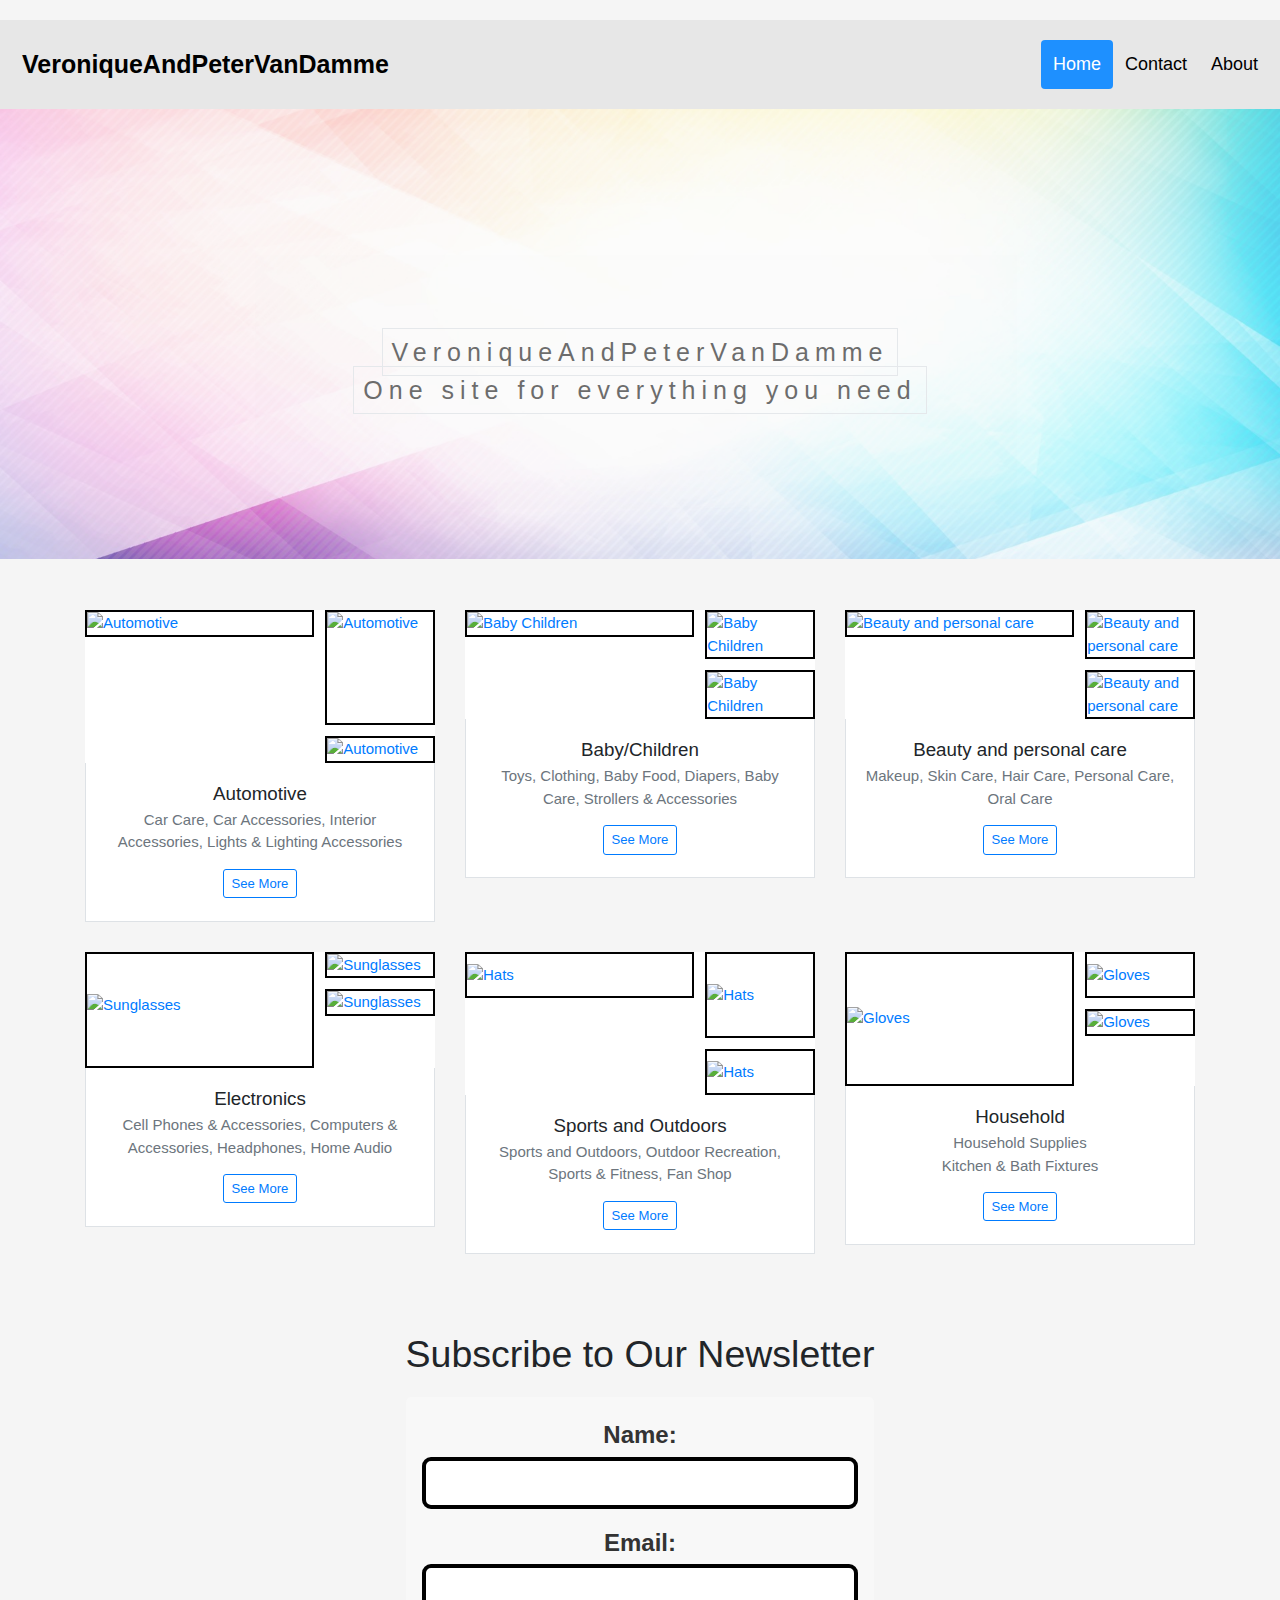
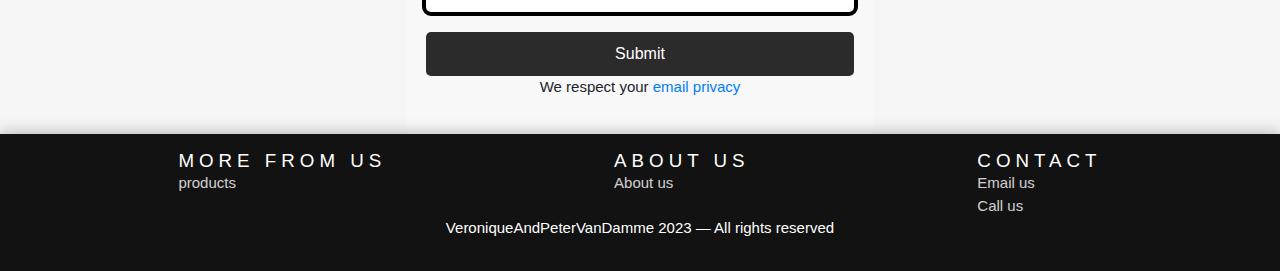
==== main-site/index.html @ c186e290 "Update index.html" ====
<!DOCTYPE html>
<html lang="en">

<head>
    <script src="https://code.jquery.com/jquery-3.6.0.min.js" integrity="sha384-vtXRMe3mGCbOeY7l30aIg8H9p3GdeSe4IFlP6G8JMa7o7lXvnz3GFKzPxzJdPfGK" crossorigin="anonymous"></script>
    <title>Home - twtafl</title>
    <link rel="shortcut icon" type="image/png" href="./assets/images/Untitled.png">
    <meta name="viewport" content="width=device-width, initial-scale=1">
    <link rel="stylesheet" href="./assets/css/main.css">
    <script src="./assets/js/script.js"></script>
</head>

<body>
    <div class="header">
        <a href="#default" class="logo">VeroniqueAndPeterVanDamme</a>
        <div class="header-right">
            <a class="active" href="#">Home</a>
            <a href="mailto:contact@veroniqueandpetervandamme.com">Contact</a>
            <a href="./about">About</a>
        </div>
    </div>
    <!-- Notifications -->
    <div class="list-alerts" id="sticky-header" style="display: block;">
        <ul>
            <li>
                <div class="alert success" id="SuccessAlert">
                    <span class="closebtn" onclick="this.parentElement.style.display='none';">&times;</span>  
                    <strong>Thanks!</strong> You are now subscibed to our news letter
                </div>
            </li>
            <li>
                <div class="alert warning" id="WarningAlert">
                    <span class="closebtn" onclick="this.parentElement.style.display='none';">&times;</span>  
                    <strong>Thanks!</strong> It seems like you are already subscribed to our Newsletter.
                </div>
            </li>
            <li>
                <div class="alert" style="display:none">
                    <span class="closebtn" onclick="this.parentElement.style.display='none';">&times;</span>  
                    <strong>Failed!</strong> Something whent wrong while redirectinh you, try again later.
                </div>
            </li>
            <li>
                <div class="alert warning" id="FailedAlert">
                    <span class="closebtn" onclick="this.parentElement.style.display='none';">&times;</span>  
                    <strong>Failed!</strong> Something whent wrong while redirecting you, try again later.
                </div>
            </li>
        </ul>      
    </div>
    <!-- bg image -->
    <div class="bgimg-1">
        <div class="caption">
            <span class="border">VeroniqueAndPeterVanDamme</span>
            <br>
            <span class="border sm-ow-04">One site for everything you need</span>
        </div>
    </div>
    <div class="product-card" style="display: block; padding-top: 4%;">
        <div id="snippetContent">
            <link rel="stylesheet" href="https://cdn.jsdelivr.net/npm/bootstrap@4.4.1/dist/css/bootstrap.min.css"> 
            <script src="https://cdn.jsdelivr.net/npm/bootstrap@4.4.1/dist/js/bootstrap.bundle.min.js"></script> 
            <div class="container pb-5 mb-sm-1">
                <div class="row">
                    <div class="col-md-4 col-sm-6">
                        <div class="card border-0 mb-grid-gutter"> 
                            <a class="card-img-tiles" href="./products">
                                <div class="main-img"> 
                                    <img style="border: 2px solid black;" src="//ws-na.amazon-adsystem.com/widgets/q?_encoding=UTF8&ASIN=B098WVKF19&Format=_SL160_&ID=AsinImage&MarketPlace=US&ServiceVersion=20070822&WS=1&tag=veroniqueandp-20&language=en_US" alt="Automotive">
                                </div>
                                <div class="thumblist"> 
                                    <img style="border: 2px solid black;height: 115px;" src="//ws-na.amazon-adsystem.com/widgets/q?_encoding=UTF8&ASIN=B00F3H79LS&Format=_SL160_&ID=AsinImage&MarketPlace=US&ServiceVersion=20070822&WS=1&tag=veroniqueandp-20&language=en_US" alt="Automotive">
                                    <img class="w-100px h-120px" style="border: 2px solid black;" src="//ws-na.amazon-adsystem.com/widgets/q?_encoding=UTF8&ASIN=B00VA1F1TS&Format=_SL160_&ID=AsinImage&MarketPlace=US&ServiceVersion=20070822&WS=1&tag=veroniqueandp-20&language=en_US" alt="Automotive">
                                </div> 
                                </a>
                                <div class="card-body border mt-n1 py-4 text-center">
                                    <h2 class="h5 mb-1">Automotive</h2>
                                    <span class="d-block mb-3 font-size-xs text-muted">Car Care, Car Accessories, Interior Accessories, Lights & Lighting Accessories</span>
                                    <a class="btn btn-pill btn-outline-primary btn-sm" href="./products/?automotive">See More</a>
                                </div>
                            </div>
                        </div>
                        <div class="col-md-4 col-sm-6">
                            <div class="card border-0 mb-grid-gutter"> 
                                <a class="card-img-tiles" href="./product/?pid=14741674">
                                    <div class="main-img">
                                        <img style="border: 2px solid black;" src="//ws-na.amazon-adsystem.com/widgets/q?_encoding=UTF8&ASIN=B0BH9B4JT2&Format=_SL160_&ID=AsinImage&MarketPlace=US&ServiceVersion=20070822&WS=1&tag=veroniqueandp-20&language=en_US" alt="Baby Children">
                                    </div>
                                    <div class="thumblist">
                                        <img style="border: 2px solid black;" src="//ws-na.amazon-adsystem.com/widgets/q?_encoding=UTF8&ASIN=B08V8RWP3W&Format=_SL160_&ID=AsinImage&MarketPlace=US&ServiceVersion=20070822&WS=1&tag=veroniqueandp-20&language=en_US" alt="Baby Children">
                                        <img style="border: 2px solid black;" src="//ws-na.amazon-adsystem.com/widgets/q?_encoding=UTF8&ASIN=B07H3QY56J&Format=_SL160_&ID=AsinImage&MarketPlace=US&ServiceVersion=20070822&WS=1&tag=veroniqueandp-20&language=en_US" alt="Baby Children">
                                    </div> 
                                </a>
                                <div class="card-body border mt-n1 py-4 text-center">
                                    <h2 class="h5 mb-1">Baby/Children</h2>
                                    <span class="d-block mb-3 font-size-xs text-muted">Toys, Clothing, Baby Food, Diapers, Baby Care, Strollers & Accessories</span>
                                    <a class="btn btn-pill btn-outline-primary btn-sm" href="./products/?baby-children">See More</a>
                                </div>
                            </div>
                        </div>
                        <div class="col-md-4 col-sm-6">
                            <div class="card border-0 mb-grid-gutter"> 
                                <a class="card-img-tiles" href="./product/?pid=15643062">
                                    <div class="main-img">
                                        <img style="border: 2px solid black;" src="//ws-na.amazon-adsystem.com/widgets/q?_encoding=UTF8&ASIN=B07PBXXNCY&Format=_SL160_&ID=AsinImage&MarketPlace=US&ServiceVersion=20070822&WS=1&tag=veroniqueandp-20&language=en_US" alt="Beauty and personal care">
                                    </div>
                                    <div class="thumblist">
                                        <img style="border: 2px solid black;" src="//ws-na.amazon-adsystem.com/widgets/q?_encoding=UTF8&ASIN=B00U2VQZDS&Format=_SL160_&ID=AsinImage&MarketPlace=US&ServiceVersion=20070822&WS=1&tag=veroniqueandp-20&language=en_US" alt="Beauty and personal care">
                                        <img style="border: 2px solid black;" src="//ws-na.amazon-adsystem.com/widgets/q?_encoding=UTF8&ASIN=B07CZCQ481&Format=_SL160_&ID=AsinImage&MarketPlace=US&ServiceVersion=20070822&WS=1&tag=veroniqueandp-20&language=en_US" alt="Beauty and personal care">
                                    </div> 
                                </a>
                                <div class="card-body border mt-n1 py-4 text-center">
                                    <h2 class="h5 mb-1">Beauty and personal care</h2>
                                    <span class="d-block mb-3 font-size-xs text-muted">Makeup, Skin Care, Hair Care, Personal Care, Oral Care</span>
                                    <a class="btn btn-pill btn-outline-primary btn-sm" href="./products/?beauty">See More</a>
                                </div>
                            </div>
                        </div>
                        <div class="col-md-4 col-sm-6">
                            <div class="card border-0 mb-grid-gutter"> 
                                <a class="card-img-tiles" href="./product/?pid=15463336">
                                    <div class="main-img">
                                        <img style="border: 2px solid black; padding-top: 40px;padding-bottom: 49.9px;" src="https://m.media-amazon.com/images/I/71pvhTrmZDL._AC_UL320_.jpg" alt="Sunglasses">
                                    </div>
                                    <div class="thumblist">
                                        <img style="border: 2px solid black;" src="https://m.media-amazon.com/images/I/31PpUfTCiFL._AC_UY218_.jpg" alt="Sunglasses">
                                        <img style="border: 2px solid black;" src="https://m.media-amazon.com/images/I/51jb-UrBu-L._AC_UL320_.jpg" alt="Sunglasses">
                                    </div>
                                </a>
                                <div class="card-body border mt-n1 py-4 text-center">
                                    <h2 class="h5 mb-1">Electronics</h2>
                                    <span class="d-block mb-3 font-size-xs text-muted">Cell Phones & Accessories, Computers & Accessories, Headphones, Home Audio</span>
                                    <a class="btn btn-pill btn-outline-primary btn-sm" href="./products/?electronics">See More</a>
                                </div>
                            </div>
                        </div>
                        <div class="col-md-4 col-sm-6">
                            <div class="card border-0 mb-grid-gutter"> 
                                <a class="card-img-tiles" href="./product/?pid=15778199">
                                    <div class="main-img">
                                        <img style="border: 2px solid black;padding-top: 10px; padding-bottom: 10px;" src="https://m.media-amazon.com/images/I/71+rDYhJ-OL._AC_UL320_.jpg" alt="Hats">
                                    </div>
                                    <div class="thumblist">
                                        <img style="border: 2px solid black; padding-top: 30px; padding-bottom: 30px;" src="https://m.media-amazon.com/images/I/81pqq8THHpL._AC_UL320_.jpg" alt="Hats">
                                        <img style="border: 2px solid black; padding-top: 10px; padding-bottom: 9px;" src="https://m.media-amazon.com/images/I/91e89XFkCKL._AC_UL320_.jpg" alt="Hats">
                                    </div> 
                                </a>
                                <div class="card-body border mt-n1 py-4 text-center">
                                    <h2 class="h5 mb-1">Sports and Outdoors</h2>
                                    <span class="d-block mb-3 font-size-xs text-muted">Sports and Outdoors, Outdoor Recreation, Sports & Fitness, Fan Shop</span>
                                    <a class="btn btn-pill btn-outline-primary btn-sm" href="./products/?sports">See More</a>
                                </div>
                            </div>
                        </div>
                        <div class="col-md-4 col-sm-6"><div class="card border-0 mb-grid-gutter"> 
                            <a class="card-img-tiles" href="./product/?pid=15463336">
                                <div class="main-img">
                                    <img style="border: 2px solid black; padding-top: 53px; padding-bottom: 55px;" src="https://m.media-amazon.com/images/I/617nfnxT8zL._AC_UL320_.jpg" alt="Gloves">
                                </div>
                                <div class="thumblist">
                                    <img style="border: 2px solid black; padding-top: 10px; padding-bottom: 10px;" src="https://m.media-amazon.com/images/I/71o0vuxQSdL._AC_UL320_.jpg" alt="Gloves">
                                    <img style="border: 2px solid black;" src="https://m.media-amazon.com/images/I/616PJLvI6+L._AC_UY218_.jpg" alt="Gloves">
                                </div> 
                            </a>
                            <div class="card-body border mt-n1 py-4 text-center">
                                <h2 class="h5 mb-1">Household</h2>
                                <span class="d-block mb-3 font-size-xs text-muted">Household Supplies<br>Kitchen & Bath Fixtures</span>
                                <a class="btn btn-pill btn-outline-primary btn-sm" href="./products/?household">See More</a>
                            </div>
                        </div>
                    </div>
                </div>
            </div>
            <style type="text/css">
            body{
                background:#f5f5f5;
                margin-top:20px;}

            .card-img-tiles {
                display: -webkit-box;
                display: -ms-flexbox;
                display: flex;
                position: relative;
                background-color: #fff;
                z-index: 5
            }

            .card-img-tiles .main-img>img,
            .card-img-tiles .thumblist>img {
                display: block;
                width: 100%
            }

            .card-img-tiles .main-img {
                width: 67%;
                padding-right: .375rem
            }

            .card-img-tiles .thumblist {
                width: 33%;
                padding-left: .375rem
            }

            .card-img-tiles .thumblist>img {
                margin-bottom: .75rem
            }

            .card-img-tiles .thumblist>img:last-child {
                margin-bottom: 0
            }

            .mb-grid-gutter {
                margin-bottom: 30px !important;
            }
            </style> 
            <script type="text/javascript"></script> 
        </div> 
    </div>


    <div class="newsletter-container" style="max-width: fit-content;">
        <h1>Subscribe to Our Newsletter</h1>
        <form method="post" class="af-form-wrapper" accept-charset="UTF-8" action="https://www.aweber.com/scripts/addlead.pl">
            <form method="post" class="af-form-wrapper" accept-charset="UTF-8" action="https://www.aweber.com/scripts/addlead.pl"  >
                <div style="display: none;">
                    <input type="hidden" name="meta_web_form_id" value="218847364" />
                    <input type="hidden" name="meta_split_id" value="" />
                    <input type="hidden" name="listname" value="awlist6452840" />
                    <input type="hidden" name="redirect" value="https://veroniqueandpetervandamme.com/?sub=new" id="redirect_02d4c7144c36b49713d2ebf92a43c891" />
                    <input type="hidden" name="meta_redirect_onlist" value="https://veroniqueandpetervandamme.com/?sub=old" />
                    <input type="hidden" name="meta_adtracking" value="veroniqueandpetervandamme" />
                    <input type="hidden" name="meta_message" value="1" />
                    <input type="hidden" name="meta_required" value="name,email" />
                    
                    <input type="hidden" name="meta_tooltip" value="" />
                </div>
                <div id="af-body-218847364" class="af-body af-standards">
                    <div class="af-element">
                        <label class="previewLabel" for="awf_field-115331925">Name: </label>
                        <div class="af-textWrap">
                            <input style="outline: 4px solid black;" id="awf_field-115331925" type="text" name="name" class="text" value="" onfocus=" if (this.value == '') { this.value = ''; }" onblur="if (this.value == '') { this.value='';} " tabindex="500" />
                        </div>
                        <div class="af-clear"></div>
                    </div>
                    <div class="af-element">
                        <label class="previewLabel" for="awf_field-115331926">Email: </label>
                        <div class="af-textWrap"><input class="text" style="outline: 4px solid black;" id="awf_field-115331926" type="text" name="email" value="" tabindex="501" onfocus=" if (this.value == '') { this.value = ''; }" onblur="if (this.value == '') { this.value='';} " />
                        </div>
                        <div class="af-clear"></div>
                    </div>
                    <div class="af-element buttonContainer">
                        <input id="submit" name="submit" class="submit" type="submit" value="Submit" tabindex="502"/>
                        <div class="af-clear"></div>
                    </div>
                    <div class="af-element privacyPolicy" style="text-align: center">
                        <p>We respect your <a title="Privacy Policy" href="https://www.aweber.com/permission.htm" target="_blank" rel="nofollow">email privacy</a></p>
                        <div class="af-clear"></div>
                    </div>
                </div>
            </div>
            <div style="display: none;"><img src="https://forms.aweber.com/form/displays.htm?id=TIwcHCzszGws" alt="" /></div>
        </form>
    </div>
    <footer class="footer">
        <nav class="navigation-footer">
            <div class="section-entry">
                <h3>More from us</h3>
                <a href="./products" data-preload-link="true" data-preload-link-activated="true">products</a>
            </div>
            <div class="section-entry">
                <h3>About us</h3>
                <a href="./about" data-preload-link="true" data-preload-link-activated="true">About us</a>
            </div>
            <div class="section-entry">
                <h3>Contact</h3>
                <a href="mailto:contact@veroniqueandpetervandamme.com">Email us</a>
                <a href="tel:+32480601112">Call us</a>
            </div>
        </nav>
        <p style="text-align: center;"> VeroniqueAndPeterVanDamme 2023 — All rights reserved</p>
    </footer>
</body>
<script type="text/javascript">
    // Special handling for in-app browsers that don't always support new windows
    (function() {
        function browserSupportsNewWindows(userAgent) {
            var rules = [
                'FBIOS',
                'Twitter for iPhone',
                'WebView',
                '(iPhone|iPod|iPad)(?!.*Safari\/)',
                'Android.*(wv|\.0\.0\.0)'
            ];
            var pattern = new RegExp('(' + rules.join('|') + ')', 'ig');
            return !pattern.test(userAgent);
        }
    
        if (!browserSupportsNewWindows(navigator.userAgent || navigator.vendor || window.opera)) {
            document.getElementById('af-form-218847364').parentElement.removeAttribute('target');
        }
    })();
    </script>

</html>
---- main-site/assets/css/main.css ----
@import url(./fast.css);

.header {
    overflow: hidden;
    background-color: #e7e7e7;
    padding: 20px 10px;
    z-index: 1;
}

.header a {
    float: left;
    color: #000;
    text-align: center;
    padding: 12px;
    text-decoration: none;
    font-size: 18px;
    line-height: 25px;
    border-radius: 4px;
}

.header a.logo {
    font-size: 25px;
    font-weight: bold;
}

.header a:hover {
    background-color: rgba(30, 143, 255, 0.164);
    color: black;
}

.header a.se {
    background-color: dodgerblue;
    color: white;
}

.header a.active {
    background-color: dodgerblue;
    color: white;
}

.header-right {
    float: right;
}

@media screen and (max-width: 500px) {
    .header a {
        float: none;
        display: block;
        text-align: left;
    }
    .header-right {
        float: none;
    }
}

* {
    box-sizing: border-box
}


/* Slide show ---------------------------------------------------------------------------------------------- */

body,
html {
    height: 100%;
    margin: 0;
    font: 400 15px/1.8 "Lato", sans-serif;
    color: #777;
}

.bgimg-1,
.bgimg-2,
.bgimg-3 {
    position: relative;
    opacity: 0.65;
    background-position: center;
    background-repeat: no-repeat;
    background-size: cover;
}

.bgimg-1 {
    background-image: url("../images/01.jpg");
    height: 50%;
}



.caption {
    position: absolute;
    left: 0;
    top: 50%;
    width: 100%;
    text-align: center;
    color: #000;
}

.caption span.border {
    color: rgb(36, 36, 36);
    padding: 9px;
    font-size: 25px;
    letter-spacing: 6px;
}

@media only screen and (max-width: 767px) {
    .caption span.border{
      font-size: 14px;
      font-weight: bold;
    }
    .header a.logo {
        font-size: 20px;
    }
}

  

h3 {
    letter-spacing: 5px;
    text-transform: uppercase;
    font: 20px "Lato", sans-serif;
    color: #111;
}


/* news letter */

.newsletter-container {
    width: 600px;
    margin: 0 auto;
    text-align: center;
}

label {
    font-size: 24px;
    color: #333;
    font-weight: bold;
    margin-bottom: 20px;
}

form {
    background-color: #f8f8f8;
    padding: 20px;
    border-radius: 5px;
    margin-top: 20px;
}

input[type="text"] {
    width: 100%;
    padding: 10px;
    font-size: 16px;
    margin-bottom: 20px;
    border: none;
    border-radius: 5px;
}

input[type="submit"] {
    width: 100%;
    padding: 10px;
    font-size: 16px;
    border: none;
    border-radius: 5px;
    cursor: pointer;
}

input[type="submit"] {
    background-color: rgb(43, 43, 43);
    color: white;
  }
  
  input[type="submit"].disabled {
    background-color: gray;
    color: lightgray;
    cursor: not-allowed;
  }

/* footer */

footer {
    z-index: 2;
    background-color: rgb(18, 18, 18);
    color: white;
    padding: 16px 72px;
    box-shadow: 0 0 15px rgba(0, 0, 0, 0.3);
    overflow: hidden;
}

@media screen and (max-width: 400px) {
    footer {
        padding: 1em 2em;
    }
}

footer h1,
footer h2,
footer h3 {
    color: white;
    margin: 0;
}

footer a {
    color: white;
    opacity: 0.8;
}

footer .social-networks {
    gap: 0.25em;
    display: flex;
    justify-content: center;
    font-size: 3em;
}

footer .social-networks i {
    margin-left: 8px;
    margin-right: 8px;
}

footer .navigation-footer {
    display: flex;
    justify-content: space-around;
    flex-direction: row;
    gap: 1em;
}

footer .navigation-footer h1,
footer .navigation-footer h2,
footer .navigation-footer h3 {
    font-size: 1.25em;
}

footer .navigation-footer .section-entry {
    display: flex;
    flex-direction: column;
}

footer .call-to-action-footer {
    align-items: center;
    display: flex;
    flex-direction: row;
    justify-content: space-between;
}

footer .call-to-action-footer .lets-transform {
    display: flex;
    flex-direction: column;
    flex: 1;
}

footer .call-to-action-footer .add-cta {
    margin-top: 1.5em;
}

@media (max-width: 600px) {
    footer .call-to-action-footer {
        flex-direction: column;
    }
}

footer .call-to-action-footer h2 {
    font-size: 1.5em;
}

footer .call-to-action-footer h3 {
    font-size: 1.1em;
}

@media screen and (max-width: 600px) {
    footer .navigation-footer {
        flex-direction: column;
    }
}

@media only screen and device-width < 768px {
    .container {
      width: 100%;
      margin: 0;
    }
  }

/*CARD*/

.a-cardui.fluid-fat-image-link .a-cardui-body .center-image{
    height:100%;
    width:100%
}
.fluid-card{
    -webkit-box-orient:vertical;
    -webkit-box-direction:normal;
    display:-webkit-box;
    display:-ms-flexbox;
    display:flex;
    -ms-flex-direction:column
    ;flex-direction:column
}
.fluid-card.a-cardui .a-cardui-body{
    -webkit-box-flex:1;
    -ms-flex-positive:1;
    flex-grow:1;
    height:275px;
    margin-bottom:44px;
    padding:0 20px
}
.fluid-image-container{
    height:100%;
    overflow:hidden;
    position:relative;
    width:100%
}
.fluid-image-container img{
    bottom:-9999px;
    left:-9999px;
    margin:auto;
    position:absolute;
    right:-9999px;
    top:-9999px
}
.fluid-image-container .landscape-image{
    height:100%;
    max-height:100%;
    max-width:none
}
.fluid-image-container .portrait-image{
    max-height:none;
    max-width:100%;
    width:100%
}

/* Alert */

.alert {
    padding: 20px;
    background-color: #f44336;
    color: white;
    opacity: 1;
    transition: opacity 0.6s;
    margin-bottom: 15px;
    margin-left: 10%;margin-right: 10%;
  }
  
  .alert.success {background-color: #04AA6D;margin-left: 10%;margin-right: 10%;}
  .alert.info {background-color: #2196F3;margin-left: 10%;margin-right: 10%;}
  .alert.warning {background-color: #ff9800;margin-left: 10%;margin-right: 10%;}
  
  .closebtn {
    margin-left: 15px;
    color: white;
    font-weight: bold;
    float: right;
    font-size: 22px;
    line-height: 20px;
    cursor: pointer;
    transition: 0.3s;
  }
  
  .closebtn:hover {
    color: rgb(75, 75, 75);
  }
  
  #sticky-header {
    position: fixed;
    top: 10%;
    left: 0;
    width: 100%;
    background-color: #dddddd00;
    padding: 10px;
    z-index: 10;

  }

  ul {
    list-style: none;
    list-style-type: none;
    padding: 0;
    margin: 0;
  }

  ul li {
    border: 1px solid #dddddd00;
    margin-top: -1px; /* Prevent double borders */
    background-color: #f6f6f600;
    padding: 12px;
    text-decoration: none;
    font-size: 18px;
    color: black;
    display: block;
    position: relative;
  }
  
  .closebtn {
    cursor: pointer;
  }
  
  #WarningAlert {
    display: none;
  }

  #SuccessAlert {
    display: none;
  }
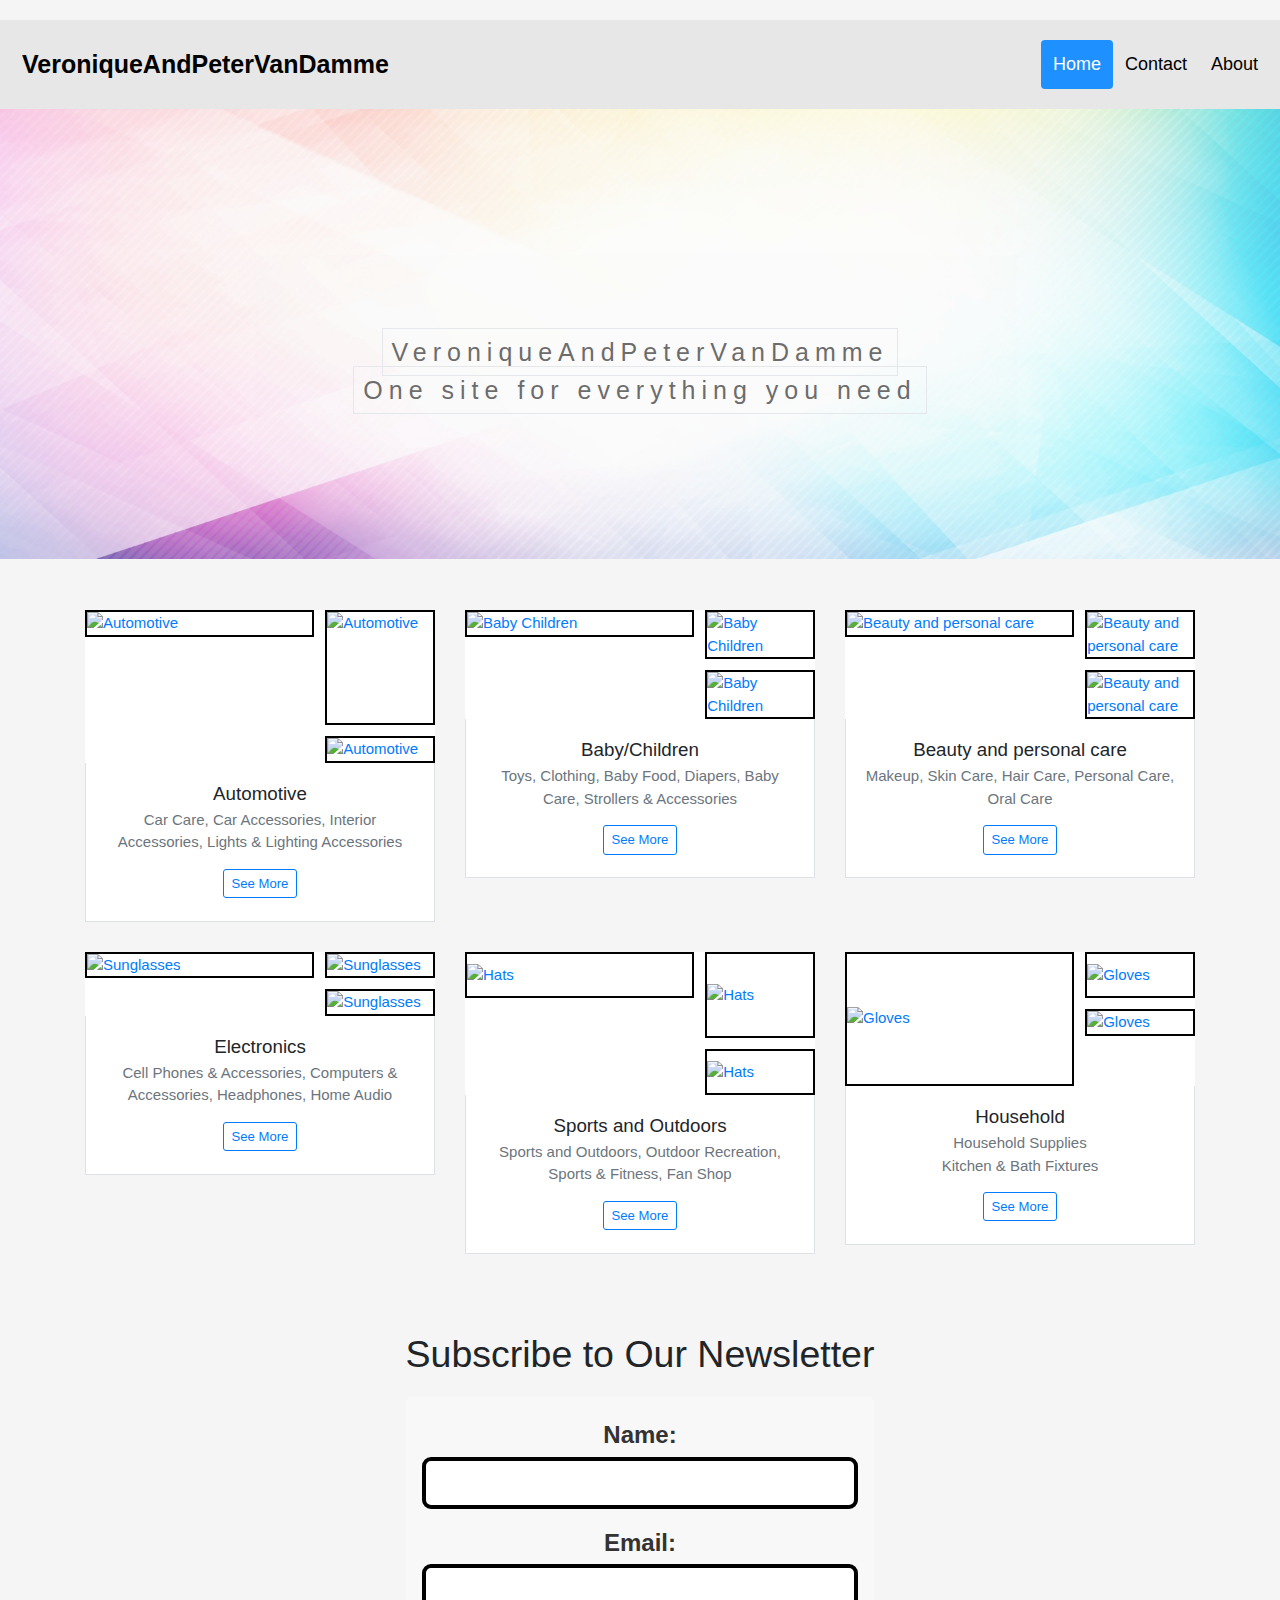
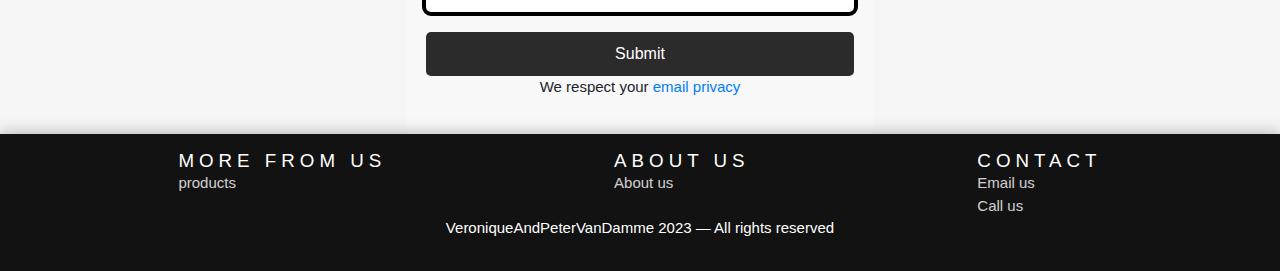
==== commit 7a7a6253: "Update index.html" ====
--- a/main-site/index.html
+++ b/main-site/index.html
@@ -120,11 +120,11 @@
                             <div class="card border-0 mb-grid-gutter"> 
                                 <a class="card-img-tiles" href="./product/?pid=15463336">
                                     <div class="main-img">
-                                        <img style="border: 2px solid black; padding-top: 40px;padding-bottom: 49.9px;" src="https://m.media-amazon.com/images/I/71pvhTrmZDL._AC_UL320_.jpg" alt="Sunglasses">
+                                        <img style="border: 2px solid black;" src="//ws-na.amazon-adsystem.com/widgets/q?_encoding=UTF8&ASIN=B0BKR5ZT9J&Format=_SL160_&ID=AsinImage&MarketPlace=US&ServiceVersion=20070822&WS=1&tag=veroniqueandp-20&language=en_US" alt="Sunglasses">
                                     </div>
                                     <div class="thumblist">
-                                        <img style="border: 2px solid black;" src="https://m.media-amazon.com/images/I/31PpUfTCiFL._AC_UY218_.jpg" alt="Sunglasses">
-                                        <img style="border: 2px solid black;" src="https://m.media-amazon.com/images/I/51jb-UrBu-L._AC_UL320_.jpg" alt="Sunglasses">
+                                        <img style="border: 2px solid black;" src="//ws-na.amazon-adsystem.com/widgets/q?_encoding=UTF8&ASIN=B085TFF7M1&Format=_SL160_&ID=AsinImage&MarketPlace=US&ServiceVersion=20070822&WS=1&tag=veroniqueandp-20&language=en_US" alt="Sunglasses">
+                                        <img style="border: 2px solid black;" src="//ws-na.amazon-adsystem.com/widgets/q?_encoding=UTF8&ASIN=B0BDHWDR12&Format=_SL160_&ID=AsinImage&MarketPlace=US&ServiceVersion=20070822&WS=1&tag=veroniqueandp-20&language=en_US" alt="Sunglasses">
                                     </div>
                                 </a>
                                 <div class="card-body border mt-n1 py-4 text-center">
@@ -138,11 +138,11 @@
                             <div class="card border-0 mb-grid-gutter"> 
                                 <a class="card-img-tiles" href="./product/?pid=15778199">
                                     <div class="main-img">
-                                        <img style="border: 2px solid black;padding-top: 10px; padding-bottom: 10px;" src="https://m.media-amazon.com/images/I/71+rDYhJ-OL._AC_UL320_.jpg" alt="Hats">
+                                        <img style="border: 2px solid black;padding-top: 10px; padding-bottom: 10px;" src="//ws-na.amazon-adsystem.com/widgets/q?_encoding=UTF8&ASIN=B08QV87H61&Format=_SL160_&ID=AsinImage&MarketPlace=US&ServiceVersion=20070822&WS=1&tag=veroniqueandp-20&language=en_US" alt="Hats">
                                     </div>
                                     <div class="thumblist">
-                                        <img style="border: 2px solid black; padding-top: 30px; padding-bottom: 30px;" src="https://m.media-amazon.com/images/I/81pqq8THHpL._AC_UL320_.jpg" alt="Hats">
-                                        <img style="border: 2px solid black; padding-top: 10px; padding-bottom: 9px;" src="https://m.media-amazon.com/images/I/91e89XFkCKL._AC_UL320_.jpg" alt="Hats">
+                                        <img style="border: 2px solid black; padding-top: 30px; padding-bottom: 30px;" src="//ws-na.amazon-adsystem.com/widgets/q?_encoding=UTF8&ASIN=B07DK9QZV9&Format=_SL160_&ID=AsinImage&MarketPlace=US&ServiceVersion=20070822&WS=1&tag=veroniqueandp-20&language=en_US" alt="Hats">
+                                        <img style="border: 2px solid black; padding-top: 10px; padding-bottom: 9px;" src="//ws-na.amazon-adsystem.com/widgets/q?_encoding=UTF8&ASIN=B0093CMYSM&Format=_SL160_&ID=AsinImage&MarketPlace=US&ServiceVersion=20070822&WS=1&tag=veroniqueandp-20&language=en_US" alt="Hats">
                                     </div> 
                                 </a>
                                 <div class="card-body border mt-n1 py-4 text-center">
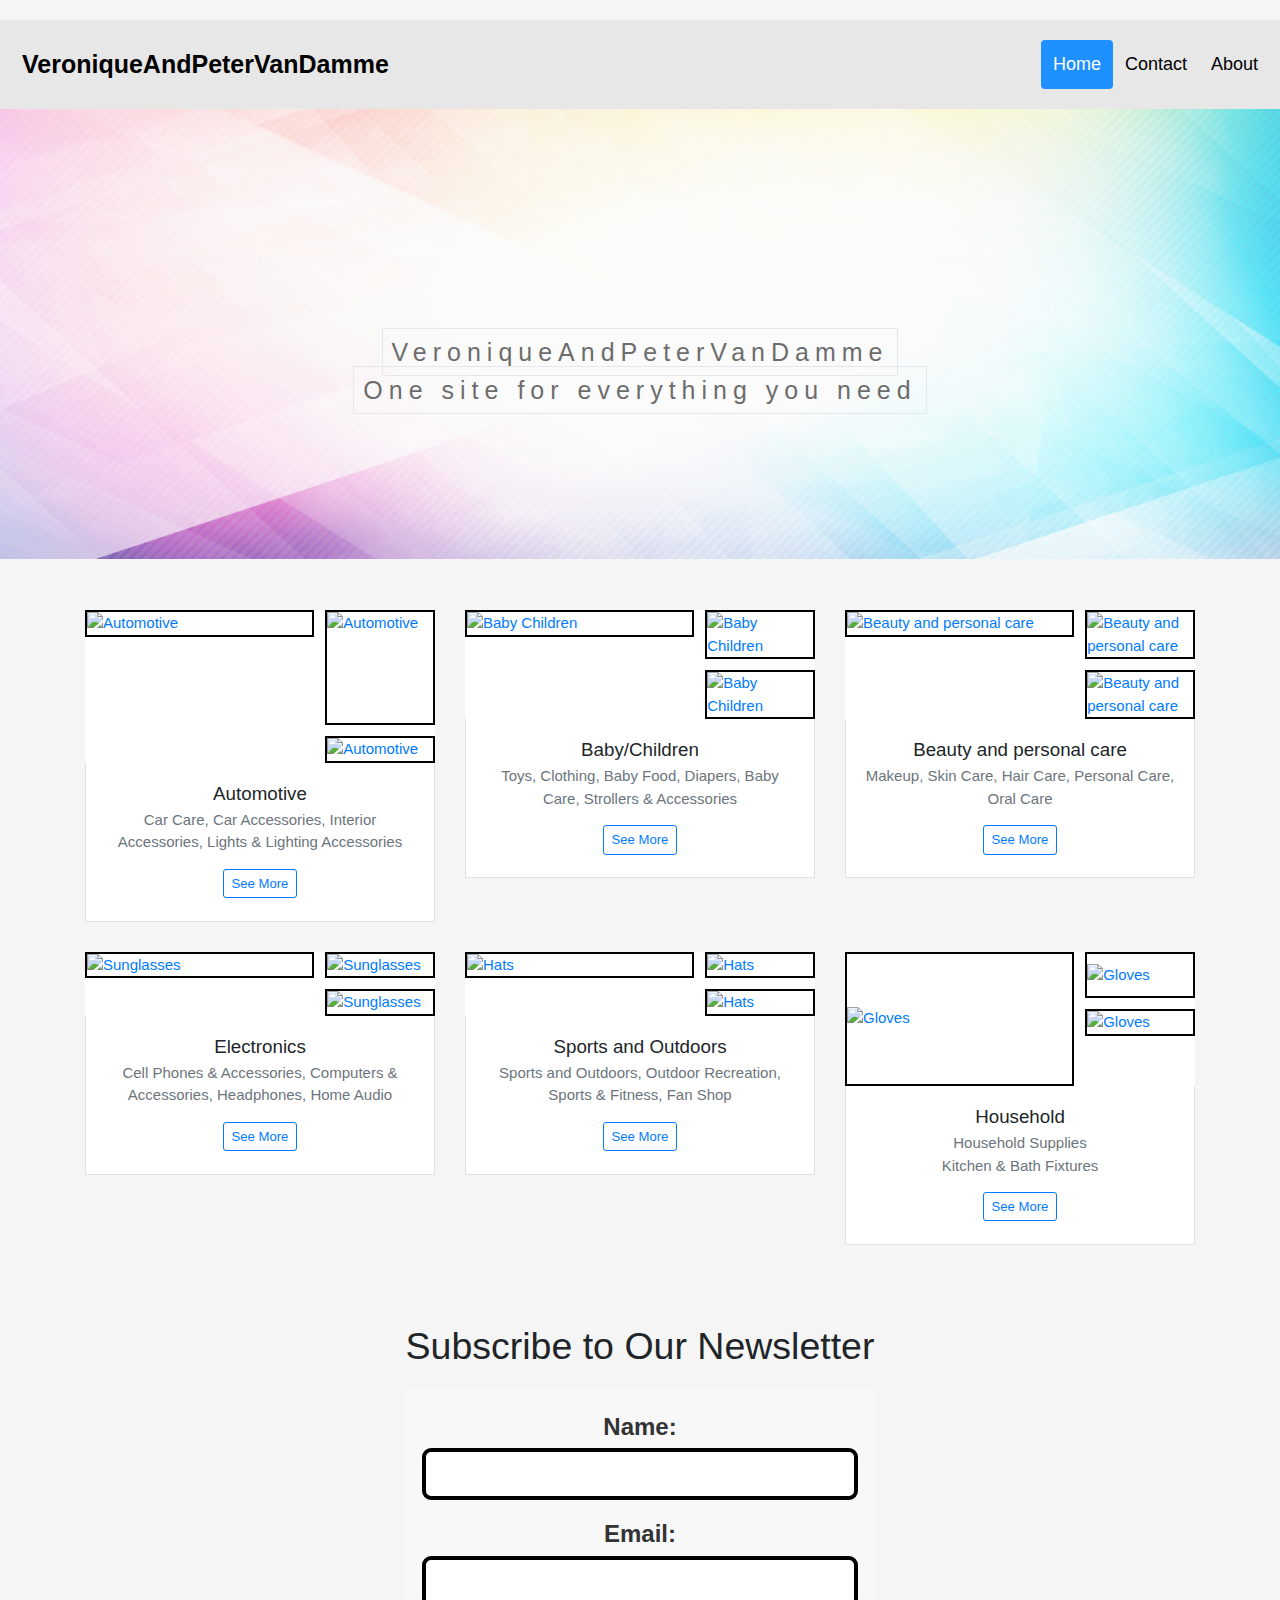
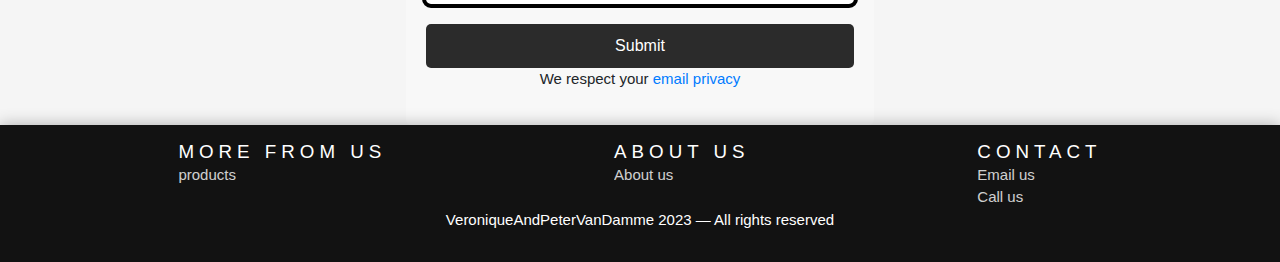
==== commit 0d040b1b: "Update index.html" ====
--- a/main-site/index.html
+++ b/main-site/index.html
@@ -138,11 +138,11 @@
                             <div class="card border-0 mb-grid-gutter"> 
                                 <a class="card-img-tiles" href="./product/?pid=15778199">
                                     <div class="main-img">
-                                        <img style="border: 2px solid black;padding-top: 10px; padding-bottom: 10px;" src="//ws-na.amazon-adsystem.com/widgets/q?_encoding=UTF8&ASIN=B08QV87H61&Format=_SL160_&ID=AsinImage&MarketPlace=US&ServiceVersion=20070822&WS=1&tag=veroniqueandp-20&language=en_US" alt="Hats">
+                                        <img style="border: 2px solid black;" src="//ws-na.amazon-adsystem.com/widgets/q?_encoding=UTF8&ASIN=B08QV87H61&Format=_SL160_&ID=AsinImage&MarketPlace=US&ServiceVersion=20070822&WS=1&tag=veroniqueandp-20&language=en_US" alt="Hats">
                                     </div>
                                     <div class="thumblist">
-                                        <img style="border: 2px solid black; padding-top: 30px; padding-bottom: 30px;" src="//ws-na.amazon-adsystem.com/widgets/q?_encoding=UTF8&ASIN=B07DK9QZV9&Format=_SL160_&ID=AsinImage&MarketPlace=US&ServiceVersion=20070822&WS=1&tag=veroniqueandp-20&language=en_US" alt="Hats">
-                                        <img style="border: 2px solid black; padding-top: 10px; padding-bottom: 9px;" src="//ws-na.amazon-adsystem.com/widgets/q?_encoding=UTF8&ASIN=B0093CMYSM&Format=_SL160_&ID=AsinImage&MarketPlace=US&ServiceVersion=20070822&WS=1&tag=veroniqueandp-20&language=en_US" alt="Hats">
+                                        <img style="border: 2px solid black;" src="//ws-na.amazon-adsystem.com/widgets/q?_encoding=UTF8&ASIN=B07DK9QZV9&Format=_SL160_&ID=AsinImage&MarketPlace=US&ServiceVersion=20070822&WS=1&tag=veroniqueandp-20&language=en_US" alt="Hats">
+                                        <img style="border: 2px solid black;" src="//ws-na.amazon-adsystem.com/widgets/q?_encoding=UTF8&ASIN=B0093CMYSM&Format=_SL160_&ID=AsinImage&MarketPlace=US&ServiceVersion=20070822&WS=1&tag=veroniqueandp-20&language=en_US" alt="Hats">
                                     </div> 
                                 </a>
                                 <div class="card-body border mt-n1 py-4 text-center">
@@ -155,11 +155,11 @@
                         <div class="col-md-4 col-sm-6"><div class="card border-0 mb-grid-gutter"> 
                             <a class="card-img-tiles" href="./product/?pid=15463336">
                                 <div class="main-img">
-                                    <img style="border: 2px solid black; padding-top: 53px; padding-bottom: 55px;" src="https://m.media-amazon.com/images/I/617nfnxT8zL._AC_UL320_.jpg" alt="Gloves">
+                                    <img style="border: 2px solid black; padding-top: 53px; padding-bottom: 55px;" src="//ws-na.amazon-adsystem.com/widgets/q?_encoding=UTF8&ASIN=B074CRK54X&Format=_SL160_&ID=AsinImage&MarketPlace=US&ServiceVersion=20070822&WS=1&tag=veroniqueandp-20&language=en_US" alt="Gloves">
                                 </div>
                                 <div class="thumblist">
-                                    <img style="border: 2px solid black; padding-top: 10px; padding-bottom: 10px;" src="https://m.media-amazon.com/images/I/71o0vuxQSdL._AC_UL320_.jpg" alt="Gloves">
-                                    <img style="border: 2px solid black;" src="https://m.media-amazon.com/images/I/616PJLvI6+L._AC_UY218_.jpg" alt="Gloves">
+                                    <img style="border: 2px solid black; padding-top: 10px; padding-bottom: 10px;" src="//ws-na.amazon-adsystem.com/widgets/q?_encoding=UTF8&ASIN=B0854T5ZH5&Format=_SL160_&ID=AsinImage&MarketPlace=US&ServiceVersion=20070822&WS=1&tag=veroniqueandp-20&language=en_US" alt="Gloves">
+                                    <img style="border: 2px solid black;" src="//ws-na.amazon-adsystem.com/widgets/q?_encoding=UTF8&ASIN=B00WSWGVZQ&Format=_SL160_&ID=AsinImage&MarketPlace=US&ServiceVersion=20070822&WS=1&tag=veroniqueandp-20&language=en_US" alt="Gloves">
                                 </div> 
                             </a>
                             <div class="card-body border mt-n1 py-4 text-center">
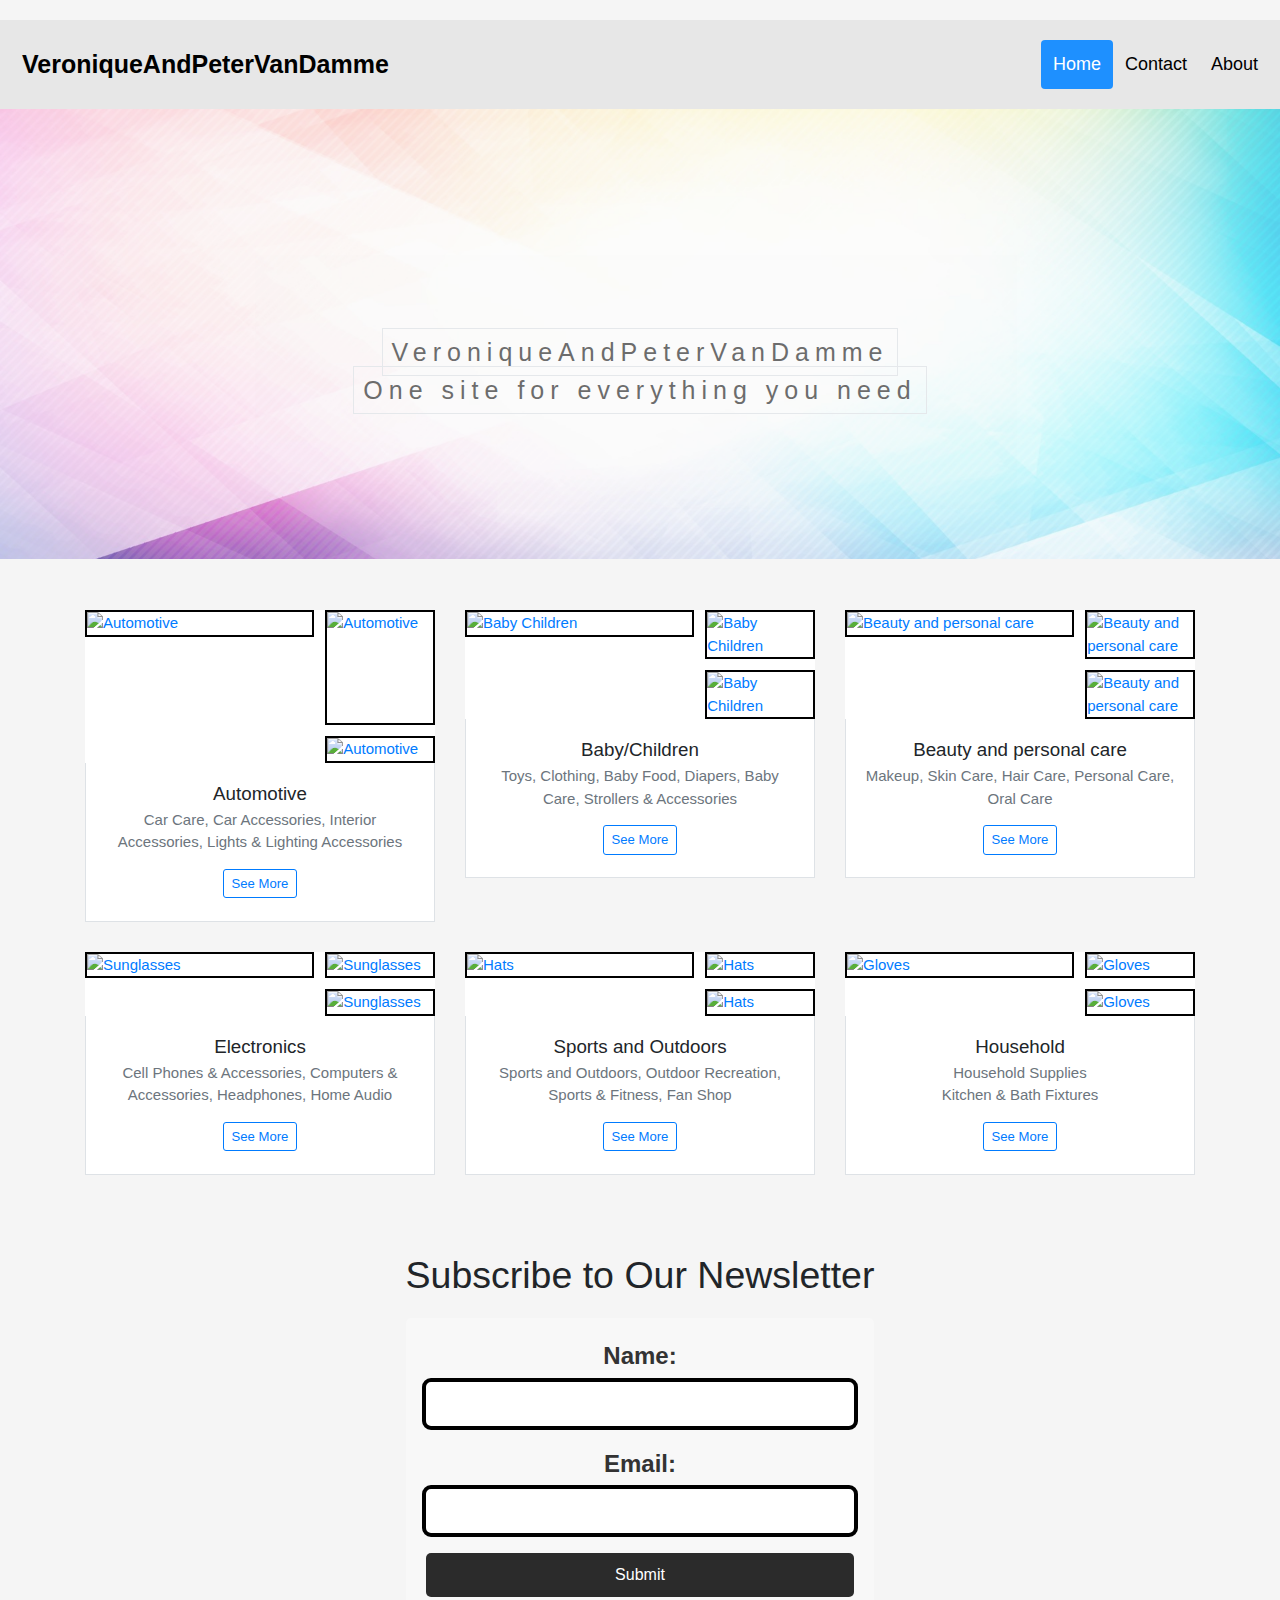
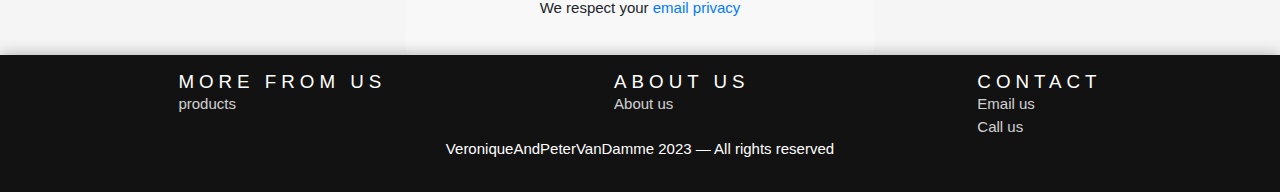
==== commit 2c3e6f4a: "Update index.html" ====
--- a/main-site/index.html
+++ b/main-site/index.html
@@ -155,10 +155,10 @@
                         <div class="col-md-4 col-sm-6"><div class="card border-0 mb-grid-gutter"> 
                             <a class="card-img-tiles" href="./product/?pid=15463336">
                                 <div class="main-img">
-                                    <img style="border: 2px solid black; padding-top: 53px; padding-bottom: 55px;" src="//ws-na.amazon-adsystem.com/widgets/q?_encoding=UTF8&ASIN=B074CRK54X&Format=_SL160_&ID=AsinImage&MarketPlace=US&ServiceVersion=20070822&WS=1&tag=veroniqueandp-20&language=en_US" alt="Gloves">
+                                    <img style="border: 2px solid black;" src="//ws-na.amazon-adsystem.com/widgets/q?_encoding=UTF8&ASIN=B074CRK54X&Format=_SL160_&ID=AsinImage&MarketPlace=US&ServiceVersion=20070822&WS=1&tag=veroniqueandp-20&language=en_US" alt="Gloves">
                                 </div>
                                 <div class="thumblist">
-                                    <img style="border: 2px solid black; padding-top: 10px; padding-bottom: 10px;" src="//ws-na.amazon-adsystem.com/widgets/q?_encoding=UTF8&ASIN=B0854T5ZH5&Format=_SL160_&ID=AsinImage&MarketPlace=US&ServiceVersion=20070822&WS=1&tag=veroniqueandp-20&language=en_US" alt="Gloves">
+                                    <img style="border: 2px solid black;" src="//ws-na.amazon-adsystem.com/widgets/q?_encoding=UTF8&ASIN=B0854T5ZH5&Format=_SL160_&ID=AsinImage&MarketPlace=US&ServiceVersion=20070822&WS=1&tag=veroniqueandp-20&language=en_US" alt="Gloves">
                                     <img style="border: 2px solid black;" src="//ws-na.amazon-adsystem.com/widgets/q?_encoding=UTF8&ASIN=B00WSWGVZQ&Format=_SL160_&ID=AsinImage&MarketPlace=US&ServiceVersion=20070822&WS=1&tag=veroniqueandp-20&language=en_US" alt="Gloves">
                                 </div> 
                             </a>
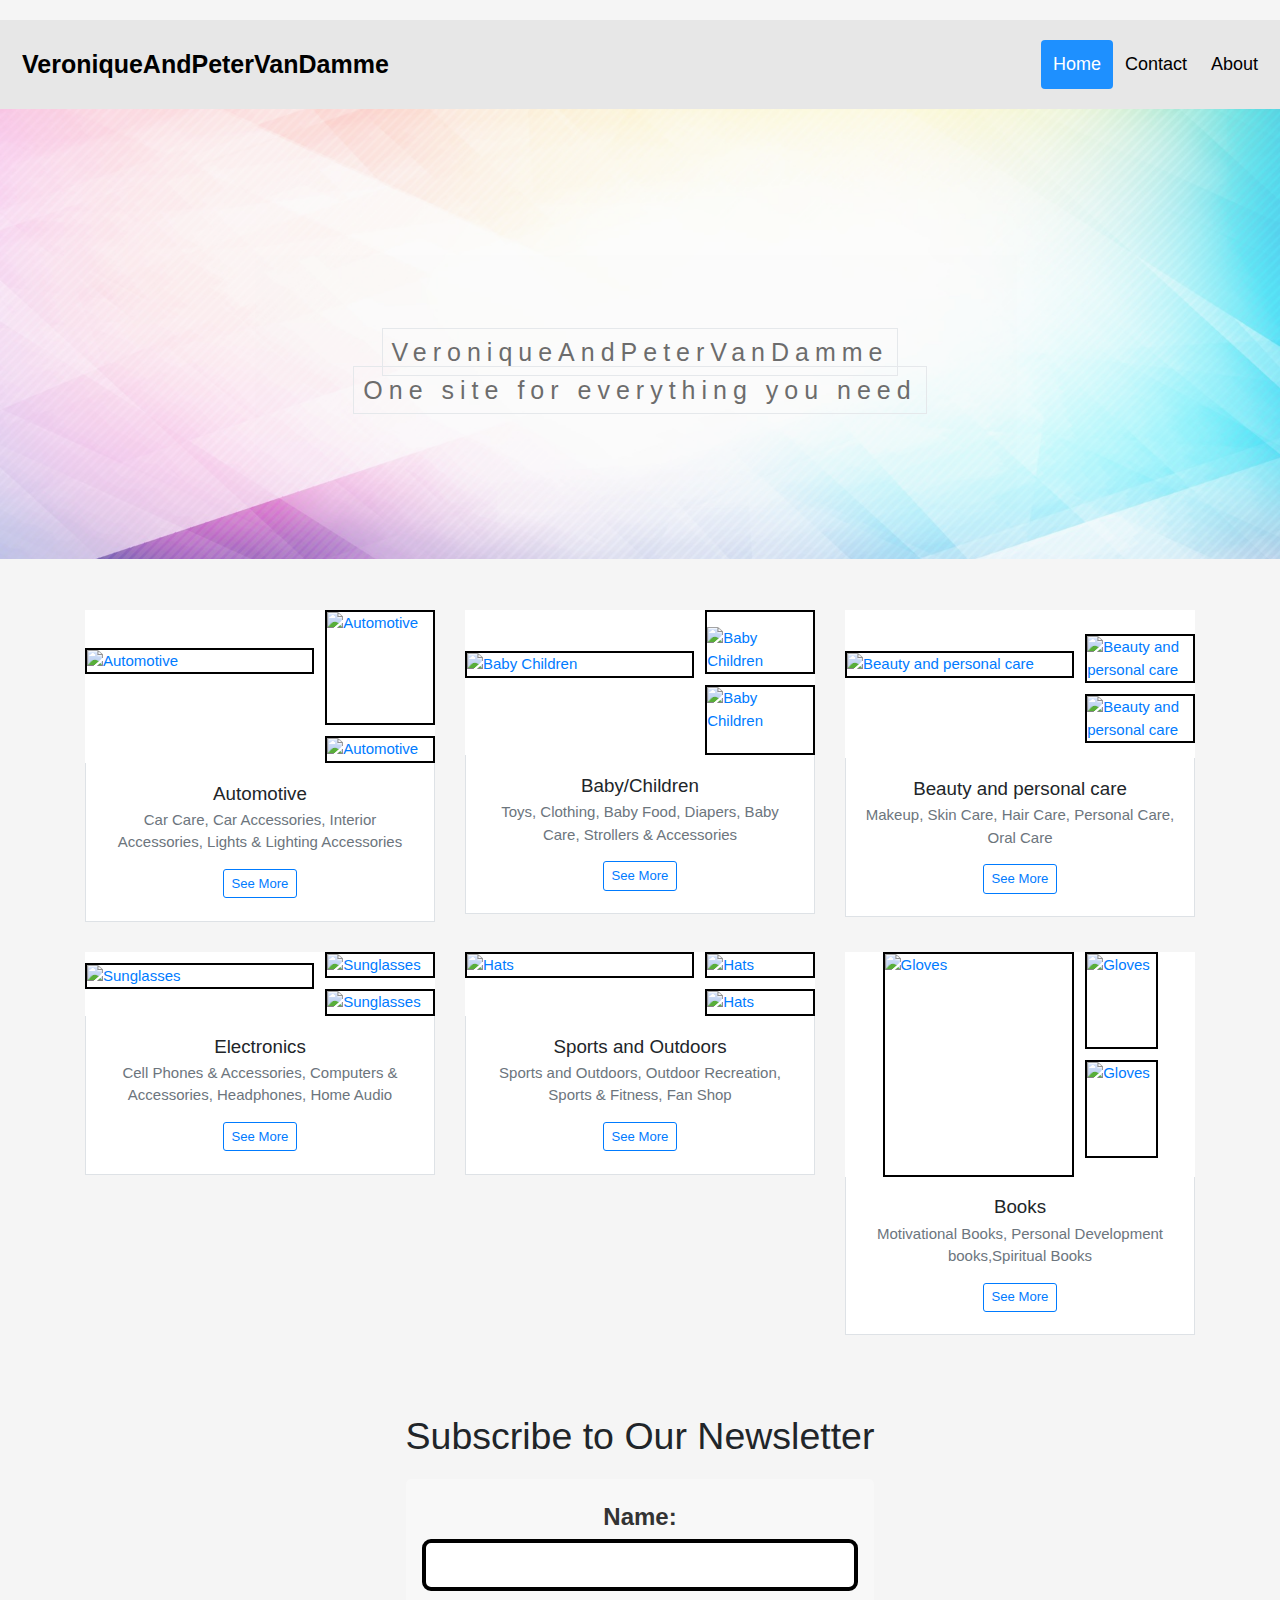
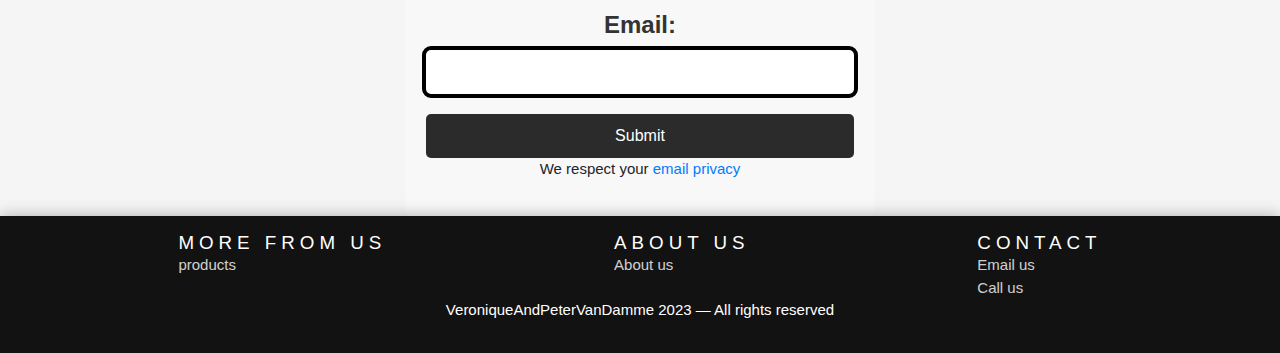
==== commit 36aaeb25: "Update index.html" ====
--- a/main-site/index.html
+++ b/main-site/index.html
@@ -15,7 +15,7 @@
         <a href="#default" class="logo">VeroniqueAndPeterVanDamme</a>
         <div class="header-right">
             <a class="active" href="#">Home</a>
-            <a href="mailto:contact@veroniqueandpetervandamme.com">Contact</a>
+            <a href="mailto:veroniquepeter@thewaytoafreedomlifestyle.com">Contact</a>
             <a href="./about">About</a>
         </div>
     </div>
@@ -66,11 +66,11 @@
                         <div class="card border-0 mb-grid-gutter"> 
                             <a class="card-img-tiles" href="./products">
                                 <div class="main-img"> 
-                                    <img style="border: 2px solid black;" src="//ws-na.amazon-adsystem.com/widgets/q?_encoding=UTF8&ASIN=B098WVKF19&Format=_SL160_&ID=AsinImage&MarketPlace=US&ServiceVersion=20070822&WS=1&tag=veroniqueandp-20&language=en_US" alt="Automotive">
+                                    <img style="margin-top: 2.5em;border: 2px solid black;" src="https://m.media-amazon.com/images/I/71W2d92LVnL._AC_SX679_.jpg" alt="Automotive">
                                 </div>
                                 <div class="thumblist"> 
-                                    <img style="border: 2px solid black;height: 115px;" src="//ws-na.amazon-adsystem.com/widgets/q?_encoding=UTF8&ASIN=B00F3H79LS&Format=_SL160_&ID=AsinImage&MarketPlace=US&ServiceVersion=20070822&WS=1&tag=veroniqueandp-20&language=en_US" alt="Automotive">
-                                    <img class="w-100px h-120px" style="border: 2px solid black;" src="//ws-na.amazon-adsystem.com/widgets/q?_encoding=UTF8&ASIN=B00VA1F1TS&Format=_SL160_&ID=AsinImage&MarketPlace=US&ServiceVersion=20070822&WS=1&tag=veroniqueandp-20&language=en_US" alt="Automotive">
+                                    <img style="border: 2px solid black;height: 115px;" src="https://m.media-amazon.com/images/I/81wt1oPLJGL._AC_SX522_.jpg" alt="Automotive">
+                                    <img class="w-100px h-120px" style="border: 2px solid black;" src="https://m.media-amazon.com/images/I/61ytI2d8XqL.__AC_SX300_SY300_QL70_FMwebp_.jpg" alt="Automotive">
                                 </div> 
                                 </a>
                                 <div class="card-body border mt-n1 py-4 text-center">
@@ -82,13 +82,13 @@
                         </div>
                         <div class="col-md-4 col-sm-6">
                             <div class="card border-0 mb-grid-gutter"> 
-                                <a class="card-img-tiles" href="./product/?pid=14741674">
+                                <a class="card-img-tiles" href="./products">
                                     <div class="main-img">
-                                        <img style="border: 2px solid black;" src="//ws-na.amazon-adsystem.com/widgets/q?_encoding=UTF8&ASIN=B0BH9B4JT2&Format=_SL160_&ID=AsinImage&MarketPlace=US&ServiceVersion=20070822&WS=1&tag=veroniqueandp-20&language=en_US" alt="Baby Children">
+                                        <img style="margin-top:2.75em;border: 2px solid black;" src="https://m.media-amazon.com/images/I/91x2pWKhfDL._AC_SX679_PIbundle-12,TopRight,0,0_SH20_.jpg" alt="Baby Children">
                                     </div>
                                     <div class="thumblist">
-                                        <img style="border: 2px solid black;" src="//ws-na.amazon-adsystem.com/widgets/q?_encoding=UTF8&ASIN=B08V8RWP3W&Format=_SL160_&ID=AsinImage&MarketPlace=US&ServiceVersion=20070822&WS=1&tag=veroniqueandp-20&language=en_US" alt="Baby Children">
-                                        <img style="border: 2px solid black;" src="//ws-na.amazon-adsystem.com/widgets/q?_encoding=UTF8&ASIN=B07H3QY56J&Format=_SL160_&ID=AsinImage&MarketPlace=US&ServiceVersion=20070822&WS=1&tag=veroniqueandp-20&language=en_US" alt="Baby Children">
+                                        <img style="padding-top:1em;border: 2px solid black;" src="https://m.media-amazon.com/images/I/71UGG5VcMQL._AC_UY327_FMwebp_QL65_.jpg" alt="Baby Children">
+                                        <img style="padding-bottom:1.4em;border: 2px solid black;" src="https://m.media-amazon.com/images/I/714RqqXwMSL._AC_UY327_FMwebp_QL65_.jpg" alt="Baby Children">
                                     </div> 
                                 </a>
                                 <div class="card-body border mt-n1 py-4 text-center">
@@ -100,13 +100,13 @@
                         </div>
                         <div class="col-md-4 col-sm-6">
                             <div class="card border-0 mb-grid-gutter"> 
-                                <a class="card-img-tiles" href="./product/?pid=15643062">
+                                <a class="card-img-tiles" href="./products">
                                     <div class="main-img">
-                                        <img style="border: 2px solid black;" src="//ws-na.amazon-adsystem.com/widgets/q?_encoding=UTF8&ASIN=B07PBXXNCY&Format=_SL160_&ID=AsinImage&MarketPlace=US&ServiceVersion=20070822&WS=1&tag=veroniqueandp-20&language=en_US" alt="Beauty and personal care">
+                                        <img style="margin-top:2.75em;border: 2px solid black;" src="https://m.media-amazon.com/images/I/41ikSevdtIL._SY300_SX300_QL70_FMwebp_.jpg" alt="Beauty and personal care">
                                     </div>
                                     <div class="thumblist">
-                                        <img style="border: 2px solid black;" src="//ws-na.amazon-adsystem.com/widgets/q?_encoding=UTF8&ASIN=B00U2VQZDS&Format=_SL160_&ID=AsinImage&MarketPlace=US&ServiceVersion=20070822&WS=1&tag=veroniqueandp-20&language=en_US" alt="Beauty and personal care">
-                                        <img style="border: 2px solid black;" src="//ws-na.amazon-adsystem.com/widgets/q?_encoding=UTF8&ASIN=B07CZCQ481&Format=_SL160_&ID=AsinImage&MarketPlace=US&ServiceVersion=20070822&WS=1&tag=veroniqueandp-20&language=en_US" alt="Beauty and personal care">
+                                        <img style="margin-top:1.6em; border: 2px solid black;" src="https://m.media-amazon.com/images/I/715xlJ+uIZL._AC_UL480_FMwebp_QL65_.jpg" alt="Beauty and personal care">
+                                        <img style="margin-bottom:1em;border: 2px solid black;" src="https://m.media-amazon.com/images/I/712gTEkN++L._AC_UL480_FMwebp_QL65_.jpg" alt="Beauty and personal care">
                                     </div> 
                                 </a>
                                 <div class="card-body border mt-n1 py-4 text-center">
@@ -118,13 +118,13 @@
                         </div>
                         <div class="col-md-4 col-sm-6">
                             <div class="card border-0 mb-grid-gutter"> 
-                                <a class="card-img-tiles" href="./product/?pid=15463336">
+                                <a class="card-img-tiles" href="./products">
                                     <div class="main-img">
-                                        <img style="border: 2px solid black;" src="//ws-na.amazon-adsystem.com/widgets/q?_encoding=UTF8&ASIN=B0BKR5ZT9J&Format=_SL160_&ID=AsinImage&MarketPlace=US&ServiceVersion=20070822&WS=1&tag=veroniqueandp-20&language=en_US" alt="Sunglasses">
+                                        <img style="margin-top:0.75em;border: 2px solid black;" src="https://m.media-amazon.com/images/I/51kaCNfR5NL.__AC_SX300_SY300_QL70_FMwebp_.jpg" alt="Sunglasses">
                                     </div>
                                     <div class="thumblist">
-                                        <img style="border: 2px solid black;" src="//ws-na.amazon-adsystem.com/widgets/q?_encoding=UTF8&ASIN=B085TFF7M1&Format=_SL160_&ID=AsinImage&MarketPlace=US&ServiceVersion=20070822&WS=1&tag=veroniqueandp-20&language=en_US" alt="Sunglasses">
-                                        <img style="border: 2px solid black;" src="//ws-na.amazon-adsystem.com/widgets/q?_encoding=UTF8&ASIN=B0BDHWDR12&Format=_SL160_&ID=AsinImage&MarketPlace=US&ServiceVersion=20070822&WS=1&tag=veroniqueandp-20&language=en_US" alt="Sunglasses">
+                                        <img style="border: 2px solid black;" src="https://m.media-amazon.com/images/I/71+nNIrdnLL._AC_UY327_FMwebp_QL65_.jpg" alt="Sunglasses">
+                                        <img style="border: 2px solid black;" src="https://m.media-amazon.com/images/I/61Hol-COwgL._AC_UY327_FMwebp_QL65_.jpg" alt="Sunglasses">
                                     </div>
                                 </a>
                                 <div class="card-body border mt-n1 py-4 text-center">
@@ -136,13 +136,13 @@
                         </div>
                         <div class="col-md-4 col-sm-6">
                             <div class="card border-0 mb-grid-gutter"> 
-                                <a class="card-img-tiles" href="./product/?pid=15778199">
+                                <a class="card-img-tiles" href="./products">
                                     <div class="main-img">
-                                        <img style="border: 2px solid black;" src="//ws-na.amazon-adsystem.com/widgets/q?_encoding=UTF8&ASIN=B08QV87H61&Format=_SL160_&ID=AsinImage&MarketPlace=US&ServiceVersion=20070822&WS=1&tag=veroniqueandp-20&language=en_US" alt="Hats">
+                                        <img style="border: 2px solid black;" src="https://m.media-amazon.com/images/I/61wXLg-Y7dL.__AC_SX300_SY300_QL70_FMwebp_.jpg" alt="Hats">
                                     </div>
                                     <div class="thumblist">
-                                        <img style="border: 2px solid black;" src="//ws-na.amazon-adsystem.com/widgets/q?_encoding=UTF8&ASIN=B07DK9QZV9&Format=_SL160_&ID=AsinImage&MarketPlace=US&ServiceVersion=20070822&WS=1&tag=veroniqueandp-20&language=en_US" alt="Hats">
-                                        <img style="border: 2px solid black;" src="//ws-na.amazon-adsystem.com/widgets/q?_encoding=UTF8&ASIN=B0093CMYSM&Format=_SL160_&ID=AsinImage&MarketPlace=US&ServiceVersion=20070822&WS=1&tag=veroniqueandp-20&language=en_US" alt="Hats">
+                                        <img style="border: 2px solid black;" src="https://m.media-amazon.com/images/I/61QzKvLJozL.__AC_SX300_SY300_QL70_FMwebp_.jpg" alt="Hats">
+                                        <img style="border: 2px solid black;" src="https://m.media-amazon.com/images/I/81ARh719W9L.__AC_SX300_SY300_QL70_FMwebp_.jpg" alt="Hats">
                                     </div> 
                                 </a>
                                 <div class="card-body border mt-n1 py-4 text-center">
@@ -153,19 +153,19 @@
                             </div>
                         </div>
                         <div class="col-md-4 col-sm-6"><div class="card border-0 mb-grid-gutter"> 
-                            <a class="card-img-tiles" href="./product/?pid=15463336">
+                            <a class="card-img-tiles" href="./products">
                                 <div class="main-img">
-                                    <img style="border: 2px solid black;" src="//ws-na.amazon-adsystem.com/widgets/q?_encoding=UTF8&ASIN=B074CRK54X&Format=_SL160_&ID=AsinImage&MarketPlace=US&ServiceVersion=20070822&WS=1&tag=veroniqueandp-20&language=en_US" alt="Gloves">
+                                    <img style="height: 15em;width: auto;margin-left: 2.5em;border: 2px solid black;" src="https://m.media-amazon.com/images/I/81BE7eeKzAL._AC_UY327_FMwebp_QL65_.jpg" alt="Gloves">
                                 </div>
                                 <div class="thumblist">
-                                    <img style="border: 2px solid black;" src="//ws-na.amazon-adsystem.com/widgets/q?_encoding=UTF8&ASIN=B0854T5ZH5&Format=_SL160_&ID=AsinImage&MarketPlace=US&ServiceVersion=20070822&WS=1&tag=veroniqueandp-20&language=en_US" alt="Gloves">
-                                    <img style="border: 2px solid black;" src="//ws-na.amazon-adsystem.com/widgets/q?_encoding=UTF8&ASIN=B00WSWGVZQ&Format=_SL160_&ID=AsinImage&MarketPlace=US&ServiceVersion=20070822&WS=1&tag=veroniqueandp-20&language=en_US" alt="Gloves">
+                                    <img style="height: 6.5em;width: auto;margin-right: 2.5em;border: 2px solid black;" src="https://m.media-amazon.com/images/I/41C-012Es8L._SY445_SX342_.jpg" alt="Gloves">
+                                    <img style="height: 6.5em;width: auto;margin-right: 2.5em;border: 2px solid black;" src="https://m.media-amazon.com/images/I/61oHxJAZ4BL._SY522_.jpg" alt="Gloves">
                                 </div> 
                             </a>
                             <div class="card-body border mt-n1 py-4 text-center">
-                                <h2 class="h5 mb-1">Household</h2>
-                                <span class="d-block mb-3 font-size-xs text-muted">Household Supplies<br>Kitchen & Bath Fixtures</span>
-                                <a class="btn btn-pill btn-outline-primary btn-sm" href="./products/?household">See More</a>
+                                <h2 class="h5 mb-1">Books</h2>
+                                <span class="d-block mb-3 font-size-xs text-muted">Motivational Books, Personal Development books,Spiritual Books</span>
+                                <a class="btn btn-pill btn-outline-primary btn-sm" href="./products/?Books">See More</a>
                             </div>
                         </div>
                     </div>
@@ -273,7 +273,7 @@
             </div>
             <div class="section-entry">
                 <h3>Contact</h3>
-                <a href="mailto:contact@veroniqueandpetervandamme.com">Email us</a>
+                <a href="mailto:veroniquepeter@thewaytoafreedomlifestyle.com">Email us</a>
                 <a href="tel:+32480601112">Call us</a>
             </div>
         </nav>
